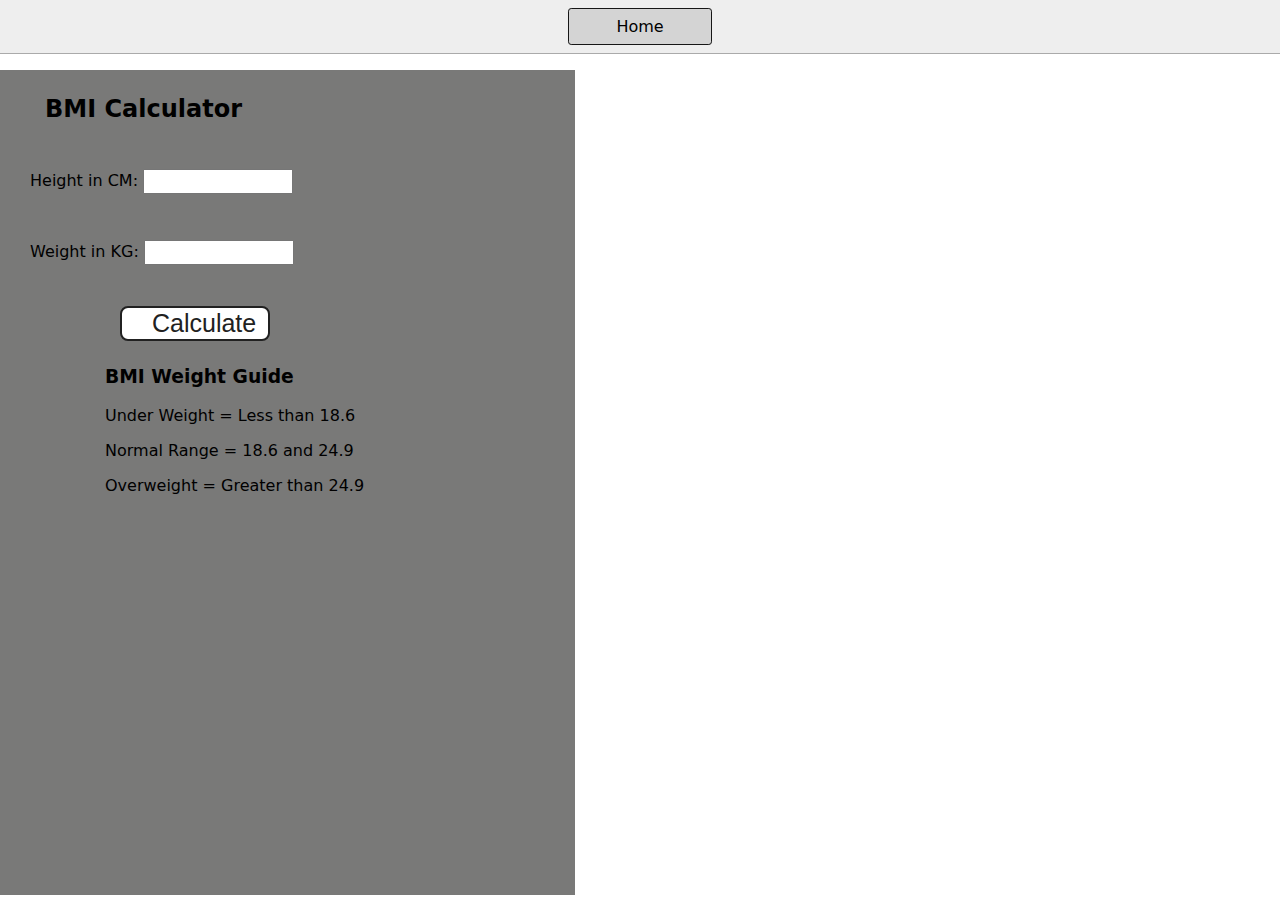
==== bmi calculator/index.html @ 8567d3b2 "new commit" ====
<!DOCTYPE html>
<html lang="en">
  <head>
    <meta charset="UTF-8" />
    <meta name="viewport" content="width=device-width, initial-scale=1.0" />
    <meta http-equiv="X-UA-Compatible" content="ie=edge" />
    <link rel="stylesheet" type="text/css" href="../style.css" />
    <link rel="stylesheet" href="style.css" />
    <title>BMI Calculator</title>
  </head>
  <body>
    <nav>
      <a href="/" aria-current="page">Home</a>
    </nav>
    <div class="container">
      <h1>BMI Calculator</h1>
      <form>
        <p><label>Height in CM: </label><input type="text" id="height" /></p>
        <p><label>Weight in KG: </label><input type="text" id="weight" /></p>
        <button>Calculate</button>
        <div id="results"></div>
        <div id="weight-guide">
          <h3>BMI Weight Guide</h3>
          <p>Under Weight = Less than 18.6</p>
          <p>Normal Range = 18.6 and 24.9</p>
          <p>Overweight = Greater than 24.9</p>
        </div>
      </form>
    </div>
  </body>
  <script src="script.js"></script>
</html>
---- style.css ----
* {
    box-sizing: border-box;
}

body {
    margin: 0;
    font-family: system-ui, sans-serif;
}

nav {
    display: flex;
    flex-wrap: wrap;
    align-items: center;
    justify-content: center;
    padding: 0.5rem;
    gap: 0.5rem;
    border-bottom: solid 1px #aaa;
    background-color: #eee;
}

nav a {
    display: inline-block;
    min-width: 9rem;
    padding: 0.5rem;
    border-radius: 0.2rem;
    border: solid 1px rgb(22, 22, 22);
    text-align: center;
    text-decoration: none;
    color: #1b1b1b;
}

nav a[aria-current='page'] {
    color: #000;
    background-color: #d4d4d4;
}

main {
    padding: 1rem;
}

h1 {
    font-weight: bold;
    font-size: 1.5rem;
}

.projects {
    display: flex;
    flex-direction: column;
}

.project-link {
    display: block; /* Make each link appear on a new line */
    background-color: #fff;
    padding: 10px 30px;
    border-radius: 8px;
    color: #212121;
    text-decoration: none;
    border: 2px solid #212121;
    margin-top: 5px;
}
---- bmi calculator/style.css ----
.container {
    width: 575px;
    height: 825px;
  
    background-color: #797978;
    padding-left: 30px;
  }
  #height,
  #weight {
    width: 150px;
    height: 25px;
    margin-top: 30px;
  }
  
  #weight-guide {
    margin-left: 75px;
    margin-top: 25px;
  }
  
  #results {
    font-size: 35px;
    margin-left: 90px;
    margin-top: 20px;
    color: rgb(241, 241, 241);
  }
  
  button {
    width: 150px;
    height: 35px;
    margin-left: 90px;
    margin-top: 25px;
    background-color: #fff;
    padding: 1px 30px;
    border-radius: 8px;
    color: #212121;
    text-decoration: none;
    border: 2px solid #212121;
  
    font-size: 25px;
  }
  
  h1 {
    padding-left: 15px;
    padding-top: 25px;
    
  }
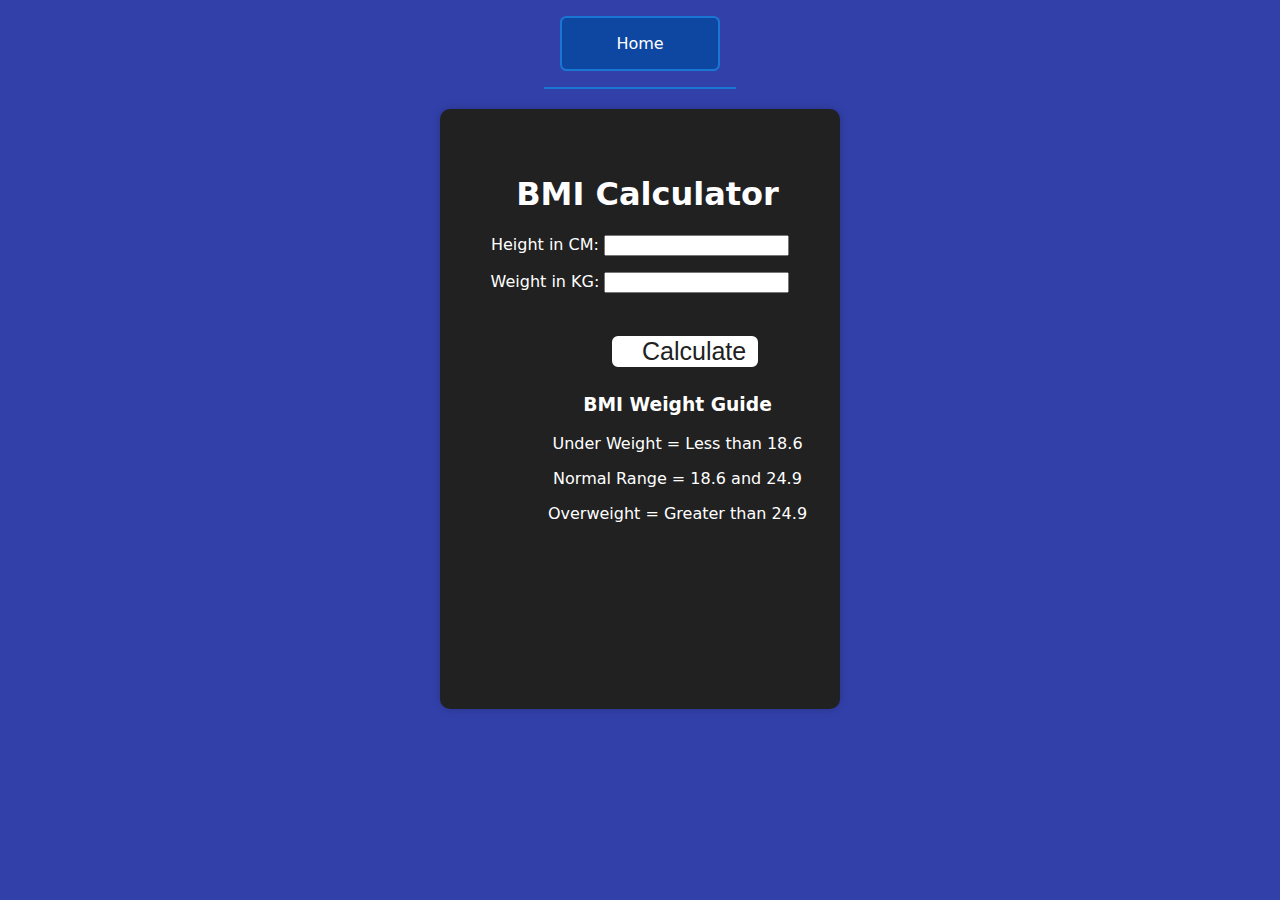
==== commit d47d1bfe: "new commit" ====
--- a/bmi calculator/index.html
+++ b/bmi calculator/index.html
@@ -1,32 +1,32 @@
 <!DOCTYPE html>
 <html lang="en">
-  <head>
+<head>
     <meta charset="UTF-8" />
     <meta name="viewport" content="width=device-width, initial-scale=1.0" />
     <meta http-equiv="X-UA-Compatible" content="ie=edge" />
     <link rel="stylesheet" type="text/css" href="../style.css" />
     <link rel="stylesheet" href="style.css" />
     <title>BMI Calculator</title>
-  </head>
-  <body>
+</head>
+<body>
     <nav>
-      <a href="/" aria-current="page">Home</a>
+        <a href="/" aria-current="page">Home</a>
     </nav>
     <div class="container">
-      <h1>BMI Calculator</h1>
-      <form>
-        <p><label>Height in CM: </label><input type="text" id="height" /></p>
-        <p><label>Weight in KG: </label><input type="text" id="weight" /></p>
-        <button>Calculate</button>
-        <div id="results"></div>
-        <div id="weight-guide">
-          <h3>BMI Weight Guide</h3>
-          <p>Under Weight = Less than 18.6</p>
-          <p>Normal Range = 18.6 and 24.9</p>
-          <p>Overweight = Greater than 24.9</p>
-        </div>
-      </form>
+        <h1>BMI Calculator</h1>
+        <form>
+            <p><label>Height in CM: </label><input type="text" id="height" /></p>
+            <p><label>Weight in KG: </label><input type="text" id="weight" /></p>
+            <button>Calculate</button>
+            <div id="results"></div>
+            <div id="weight-guide">
+                <h3>BMI Weight Guide</h3>
+                <p>Under Weight = Less than 18.6</p>
+                <p>Normal Range = 18.6 and 24.9</p>
+                <p>Overweight = Greater than 24.9</p>
+            </div>
+        </form>
     </div>
-  </body>
-  <script src="script.js"></script>
+    <script src="script.js"></script>
+</body>
 </html>
--- a/style.css
+++ b/style.css
@@ -4,7 +4,13 @@
 
 body {
     margin: 0;
-    font-family: system-ui, sans-serif;
+    font-family: 'system-ui', sans-serif;
+    background-color: #3240aa; /* Dark blue background */
+    color: #fff;
+    display: flex;
+    flex-direction: column;
+  align-items: center;
+  justify-content: center;
 }
 
 nav {
@@ -12,35 +18,34 @@
     flex-wrap: wrap;
     align-items: center;
     justify-content: center;
-    padding: 0.5rem;
-    gap: 0.5rem;
-    border-bottom: solid 1px #aaa;
-    background-color: #eee;
+    padding: 1rem;
+    gap: 1rem;
+    border-bottom: solid 2px #1976D2; /* Blue border */
+   
 }
 
 nav a {
-    display: inline-block;
-    min-width: 9rem;
-    padding: 0.5rem;
-    border-radius: 0.2rem;
-    border: solid 1px rgb(22, 22, 22);
+    min-width: 10rem;
+    padding: 1rem;
+    border-radius: 0.4rem;
+    border: solid 2px #1976D2; /* Blue border */
     text-align: center;
     text-decoration: none;
-    color: #1b1b1b;
+    color: #fff;
+   
 }
 
 nav a[aria-current='page'] {
-    color: #000;
-    background-color: #d4d4d4;
+    background-color: #0D47A1; /* Darker blue for the current page */
 }
 
 main {
-    padding: 1rem;
+    padding: 2rem;
 }
 
 h1 {
     font-weight: bold;
-    font-size: 1.5rem;
+    font-size: 2rem;
 }
 
 .projects {
@@ -49,12 +54,12 @@
 }
 
 .project-link {
-    display: block; /* Make each link appear on a new line */
-    background-color: #fff;
-    padding: 10px 30px;
-    border-radius: 8px;
-    color: #212121;
+    display: block;
+    background-color: #2196F3; /* Light blue background */
+    padding: 15px 40px;
+    border-radius: 10px;
+    color: #fff;
     text-decoration: none;
-    border: 2px solid #212121;
-    margin-top: 5px;
+    border: 2px solid #1976D2; /* Blue border */
+    margin-top: 10px;
 }
--- a/bmi calculator/style.css
+++ b/bmi calculator/style.css
@@ -1,47 +1,56 @@
+/* body {
+  margin: 0;
+  font-family: 'system-ui', sans-serif;
+  background-color: #2196F3; /* Light blue background 
+  color: #fff;
+  display: flex;
+  flex-direction: column;
+  align-items: center;
+  justify-content: center;
+  height: 100vh;
+} */
+
 .container {
-    width: 575px;
-    height: 825px;
+  width: 400px; /* Adjust the width as needed */
+  height: 600px;
+  background-color: #212121; /* Darker blue theme */
+  padding: 20px;
+  border-radius: 10px;
+  box-shadow: 0 0 10px rgba(0, 0, 0, 0.2);
+  margin-top: 20px;
+  text-align: center;
+}
+
+
+#weight-guide {
+  margin-left: 75px;
+  margin-top: 25px;
+}
+
+#results {
+  font-size: 35px;
+  margin-left: 90px;
+  margin-top: 20px;
+  color: rgb(241, 241, 241);
+}
+
+button {
+  width: 150px;
+  height: 35px;
+  margin-left: 90px;
+  margin-top: 25px;
+  background-color: #fff;
+  padding: 1px 30px;
+  border-radius: 8px;
+  color: #212121;
+  text-decoration: none;
+  border: 2px solid #212121;
+
+  font-size: 25px;
+}
+
+h1 {
+  padding-left: 15px;
+  padding-top: 25px;
   
-    background-color: #797978;
-    padding-left: 30px;
-  }
-  #height,
-  #weight {
-    width: 150px;
-    height: 25px;
-    margin-top: 30px;
-  }
-  
-  #weight-guide {
-    margin-left: 75px;
-    margin-top: 25px;
-  }
-  
-  #results {
-    font-size: 35px;
-    margin-left: 90px;
-    margin-top: 20px;
-    color: rgb(241, 241, 241);
-  }
-  
-  button {
-    width: 150px;
-    height: 35px;
-    margin-left: 90px;
-    margin-top: 25px;
-    background-color: #fff;
-    padding: 1px 30px;
-    border-radius: 8px;
-    color: #212121;
-    text-decoration: none;
-    border: 2px solid #212121;
-  
-    font-size: 25px;
-  }
-  
-  h1 {
-    padding-left: 15px;
-    padding-top: 25px;
-    
-  }
-  +}
